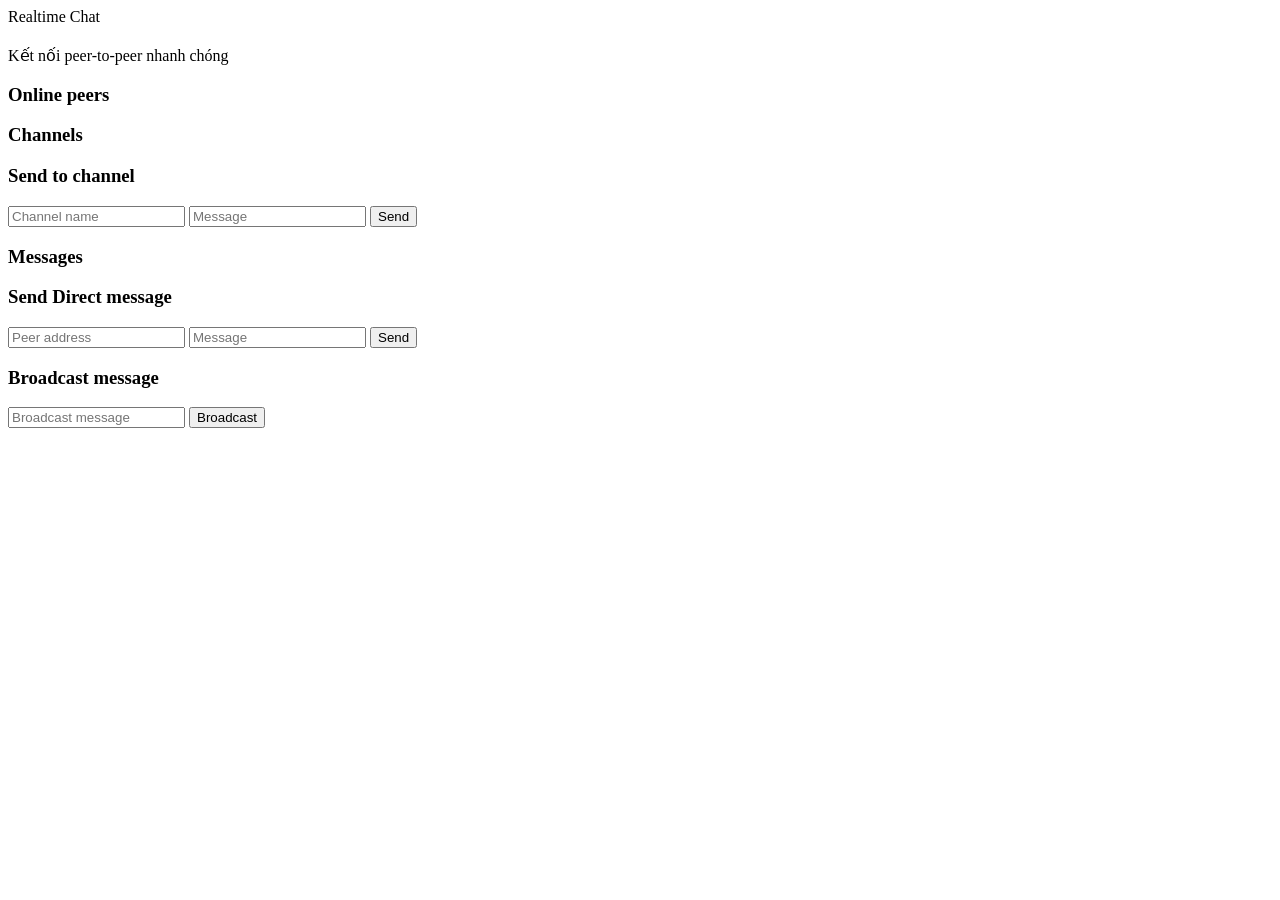
==== www/chat.html @ b06311b1 "Refresh UI for index, login, and chat pages" ====
<!-- <!doctype html>
<html>
<head>
    <title>bksysnet@hcmut welcome</title>

    <meta charset="utf-8" />
    <meta http-equiv="Content-type" content="text/html; charset=utf-8" />
    <meta name="viewport" content="width=device-width, initial-scale=1" />
    <link rel="stylesheet" href="css/styles.css" />
</head>

<body>
<div>
    <form action="/submit-data" method="post">
        <button type="submit">Start chatting</button>
    </form>
</body>
</html> -->

<!doctype html>

<html>
  <head>
    <title>Chat | bksysnet@hcmut</title>
    <meta charset="utf-8" />
    <meta http-equiv="Content-type" content="text/html; charset=utf-8" />
    <meta name="viewport" content="width=device-width, initial-scale=1" />
    <link rel="stylesheet" href="css/styles.css" />
  </head>

  <body>
    <main class="page-shell">
      <section class="card">
        <div class="title-row">
          <div>
            <span class="badge">Realtime Chat</span>
            <h2 id="greet"></h2>
          </div>
          <p class="muted">Kết nối peer-to-peer nhanh chóng</p>
        </div>

        <div class="chat-grid">
          <aside>
            <div class="panel">
              <h3>Online peers</h3>
              <div id="peerslist" class="list"></div>
            </div>

            <div class="panel">
              <h3>Channels</h3>
              <div id="channels" class="list"></div>
            </div>

            <div class="panel">
              <h3>Send to channel</h3>
              <form id="sendToChannel" method="POST" action="/sendchannel">
                <input
                  name="channel name"
                  type="text"
                  placeholder="Channel name"
                />
                <input name="message" type="text" placeholder="Message" />
                <button class="btn" type="button" onclick="sendToChannel()">
                  Send
                </button>
              </form>
            </div>
          </aside>

          <section class="stack">
            <div class="panel">
              <h3>Messages</h3>
              <div id="messages" class="message-window"></div>
            </div>

            <div class="panel">
              <h3>Send Direct message</h3>
              <form id="sendToPeer" method="POST" action="/send">
                <input
                  name="peer address"
                  type="text"
                  placeholder="Peer address"
                />
                <input name="message" type="text" placeholder="Message" />
                <button class="btn" type="button" onclick="sendToPeer()">
                  Send
                </button>
              </form>
            </div>

            <div class="panel">
              <h3>Broadcast message</h3>
              <form id="broadcast" method="POST" action="/send">
                <input
                  name="message"
                  type="text"
                  placeholder="Broadcast message"
                />
                <button
                  class="btn btn-secondary"
                  type="button"
                  onclick="broadcast()"
                >
                  Broadcast
                </button>
              </form>
            </div>
          </section>
        </div>
      </section>
    </main>

    <script>
      let CLIENT = "0.0.0.0:9000";
      let PEERLIST = [];
      let trackerAvailable = true;
      const TRACKER = "http://0.0.0.0:9998";

      function displayMessage(username, msg, channel = "") {
        let paragraph = document.createElement("p");
        paragraph.textContent = username + ": " + msg;

        if (channel) {
          paragraph.textContent = "{" + channel + "}: " + paragraph.textContent;
        }

        let displaylist = document.getElementById("messages");
        displaylist.appendChild(paragraph);
      }

      function notify(msg = "") {
        let out = "New message received";
        if (msg) {
          out += ": " + msg;
        }

        if (!("Notification" in window)) {
          // Check if the browser supports notifications
          alert("This browser does not support desktop notification");
        } else if (Notification.permission === "granted") {
          // Check whether notification permissions have already been granted;
          // if so, create a notification
          const notification = new Notification(out);
          // …
        } else if (Notification.permission !== "denied") {
          // We need to ask the user for permission
          Notification.requestPermission().then((permission) => {
            // If the user accepts, let's create a notification
            if (permission === "granted") {
              const notification = new Notification(out);
              // …
            }
          });
        }

        // At last, if the user has denied notifications, and you
        // want to be respectful there is no need to bother them anymore.
      }

      async function sendRequest(url, method = "GET", data = null) {
        try {
          const options = {
            method,
            headers: {
              "Content-Type": "application/json",
            },
          };

          if (data) {
            str = JSON.stringify(data);
            options.body = str;
          }

          const response = await fetch(url, options);

          if (!response.ok) {
            throw new Error(`HTTP error! status: ${response.status}`);
          }

          const result = await response.json();
          return result;
        } catch (error) {
          console.error("API Error:", error);
          return null;
        }
      }

      async function pollPeers() {
        if (!trackerAvailable) return;

        try {
          PEERLIST = await sendRequest("/list", "GET");
          let peerlist = document.getElementById("peerslist");
          peerlist.innerHTML = "";
          PEERLIST.forEach((p) => {
            let content = p["username"] + " (" + p["id"] + ")";
            let connected = p["connected"];

            if (p["id"] == CLIENT) {
              content += " (You)";
            }

            if (connected) {
              content += " (Connected)";
            }

            let container = document.createElement("div");

            let peernode = document.createElement("p");
            peernode.textContent = content;

            container.appendChild(peernode);

            if (!connected && p["id"] != CLIENT) {
              let button = document.createElement("button");
              button.textContent = "Connect";
              button.type = "Button";
              button.addEventListener("click", () => {
                console.log("Connecting to", p["id"], "...");
                sendRequest("/connectpeer", "POST", p["id"]);
                pollPeers();
              });
              container.appendChild(button);
            }

            peerlist.appendChild(container);
          });
        } catch {
          console.log("No tracker available.");
          trackerAvailable = false;
          PEERLIST = [];
        }
      }

      async function sendToPeer() {
        let form = document.getElementById("sendToPeer");
        let data = new FormData(form);
        let addr = data.get("peer address");
        let msg = data.get("message");

        if (msg.length == 0) {
          console.log("Message must not be empty.");
          return;
        }

        await sendRequest("/send", "POST", {
          receiver: addr,
          message: msg,
        })
          .then((v) => {
            displayMessage("[You]", msg);
          })
          .catch((x) => console.log("Failed to send message to peer"));
      }

      async function sendToChannel() {
        let form = document.getElementById("sendToChannel");
        let data = new FormData(form);
        let chname = data.get("channel name");
        let msg = data.get("message");

        if (chname.length == 0) {
          console.log("Channel name must not be empty.");
          return;
        }

        if (msg.length == 0) {
          console.log("Message must not be empty.");
          return;
        }

        await sendRequest("/sendchannel", "POST", {
          channel: chname,
          message: msg,
        })
          .then((v) => {
            displayMessage("[You]", msg, chname);
          })
          .catch((x) => console.log("Failed to send message to peer"));
      }

      async function broadcast() {
        let form = document.getElementById("broadcast");
        let data = new FormData(form);
        let msg = data.get("message");

        if (msg.length == 0) {
          console.log("Message must not be empty.");
          return;
        }

        await sendRequest("/broadcast", "POST", msg)
          .then((v) => {
            displayMessage("[You]", msg);
          })
          .catch((x) => console.log("Failed to send message to peer"));
      }

      async function startPolling(func, time, startnow = true) {
        if (startnow) {
          func();
        }

        setInterval(() => func(), time);
      }

      async function pollMessages() {
        let willNotify = false;
        let msgNotify = "";

        await sendRequest("/pollinbox", "GET").then((list) => {
          list.forEach((msg) => {
            let peername = msg["sender"];
            console.log(msg);

            PEERLIST.forEach((v) => {
              if (v["id"] == msg["sender"]) peername = v["username"];
            });

            displayMessage(peername, msg["message"], msg["channel"]);

            msgNotify = msg["message"];
            willNotify = true;
          });
        });

        if (willNotify) {
          notify(msgNotify);
        }
      }

      async function pollChannels() {
        if (!trackerAvailable) return;

        try {
          sendRequest("/listchannels", "GET").then((v) => {
            console.log(v);

            channellist = document.getElementById("channels");
            channellist.textContent = "";

            v.forEach((c) => {
              let ch = document.createElement("p");
              ch.textContent = c["name"] + " (Members:";
              let joined = false;

              c["peers"].forEach((p) => {
                if (p == CLIENT) {
                  joined = true;
                  ch.textContent += " [You]";
                } else {
                  let peername = "Guest";

                  PEERLIST.forEach((v) => {
                    if (v["id"] == p) peername = v["username"];
                  });

                  ch.textContent += " " + peername;
                }
              });

              ch.textContent += ")";

              channellist.appendChild(ch);

              if (!joined) {
                let button = document.createElement("button");
                button.textContent = "Join";
                button.type = "Button";
                button.addEventListener("click", async () => {
                  await sendRequest("/joinchannel", "POST", c["name"]);
                  pollChannels();
                });
                channellist.appendChild(button);
              }
            });
          });
        } catch {
          console.log("Tracker not available.");
          trackerAvailable = false;
        }
      }

      async function main() {
        // Receive own username
        await sendRequest("/get", "GET").then((v) => {
          let selfname = v["username"];
          CLIENT = v["ip"] + ":" + v["port"];
          document.getElementById("greet").textContent = "Hello " + selfname;
        });

        console.log(CLIENT);

        startPolling(pollPeers, 5000, true);
        startPolling(pollMessages, 1000);
        startPolling(pollChannels, 10000, true);
      }

      main();
    </script>
  </body>
</html>
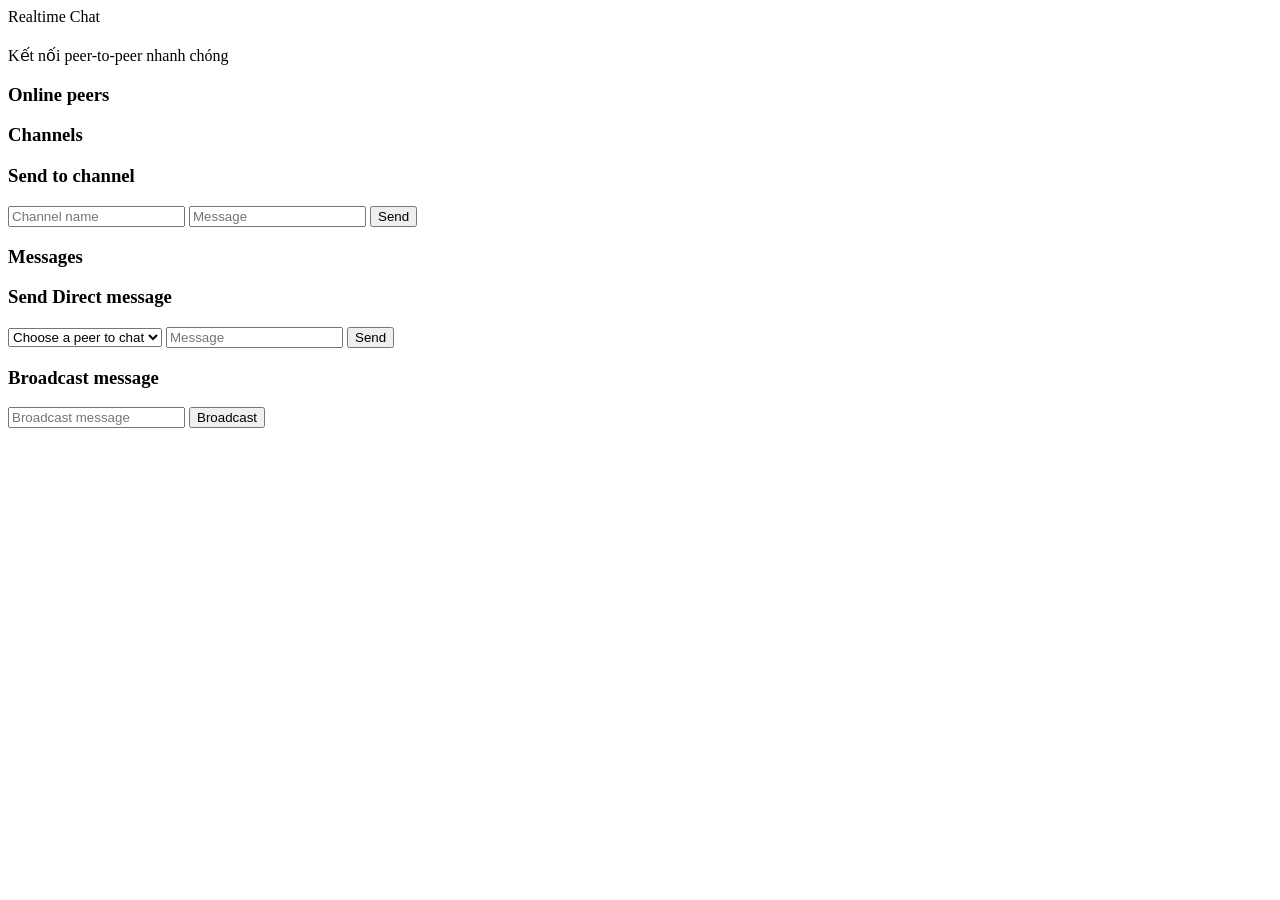
==== commit de2e755d: "add UI and readme" ====
--- a/www/chat.html
+++ b/www/chat.html
@@ -76,11 +76,9 @@
             <div class="panel">
               <h3>Send Direct message</h3>
               <form id="sendToPeer" method="POST" action="/send">
-                <input
-                  name="peer address"
-                  type="text"
-                  placeholder="Peer address"
-                />
+                <select name="peer" id="directPeerSelect">
+                  <option value="">Choose a peer to chat</option>
+                </select>
                 <input name="message" type="text" placeholder="Message" />
                 <button class="btn" type="button" onclick="sendToPeer()">
                   Send
@@ -191,12 +189,19 @@
         try {
           PEERLIST = await sendRequest("/list", "GET");
           let peerlist = document.getElementById("peerslist");
+          let directPeerSelect = document.getElementById("directPeerSelect");
+          let selectedPeer = directPeerSelect.value;
+
           peerlist.innerHTML = "";
+          directPeerSelect.innerHTML =
+            '<option value="">Choose a peer to chat</option>';
+
           PEERLIST.forEach((p) => {
             let content = p["username"] + " (" + p["id"] + ")";
             let connected = p["connected"];
-
-            if (p["id"] == CLIENT) {
+            let isSelf = p["id"] == CLIENT;
+
+            if (isSelf) {
               content += " (You)";
             }
 
@@ -211,20 +216,49 @@
 
             container.appendChild(peernode);
 
-            if (!connected && p["id"] != CLIENT) {
+            if (connected && !isSelf) {
+              let option = document.createElement("option");
+              option.value = p["id"];
+              option.textContent = p["username"] + " (" + p["id"] + ")";
+              directPeerSelect.appendChild(option);
+            }
+
+            if (!connected && !isSelf) {
               let button = document.createElement("button");
               button.textContent = "Connect";
               button.type = "Button";
+              button.className = "btn btn-secondary peer-action";
               button.addEventListener("click", () => {
                 console.log("Connecting to", p["id"], "...");
                 sendRequest("/connectpeer", "POST", p["id"]);
                 pollPeers();
               });
               container.appendChild(button);
+            } else if (connected && !isSelf) {
+              let button = document.createElement("button");
+              button.textContent = "Message";
+              button.type = "Button";
+              button.className = "btn peer-action";
+              button.addEventListener("click", () => {
+                directPeerSelect.value = p["id"];
+                document
+                  .querySelector('#sendToPeer input[name="message"]')
+                  .focus();
+              });
+              container.appendChild(button);
             }
 
             peerlist.appendChild(container);
           });
+
+          if (
+            selectedPeer &&
+            Array.from(directPeerSelect.options).some(
+              (option) => option.value === selectedPeer,
+            )
+          ) {
+            directPeerSelect.value = selectedPeer;
+          }
         } catch {
           console.log("No tracker available.");
           trackerAvailable = false;
@@ -235,8 +269,13 @@
       async function sendToPeer() {
         let form = document.getElementById("sendToPeer");
         let data = new FormData(form);
-        let addr = data.get("peer address");
+        let addr = data.get("peer");
         let msg = data.get("message");
+
+        if (!addr) {
+          console.log("Please choose a peer first.");
+          return;
+        }
 
         if (msg.length == 0) {
           console.log("Message must not be empty.");
@@ -249,6 +288,7 @@
         })
           .then((v) => {
             displayMessage("[You]", msg);
+            form.reset();
           })
           .catch((x) => console.log("Failed to send message to peer"));
       }
